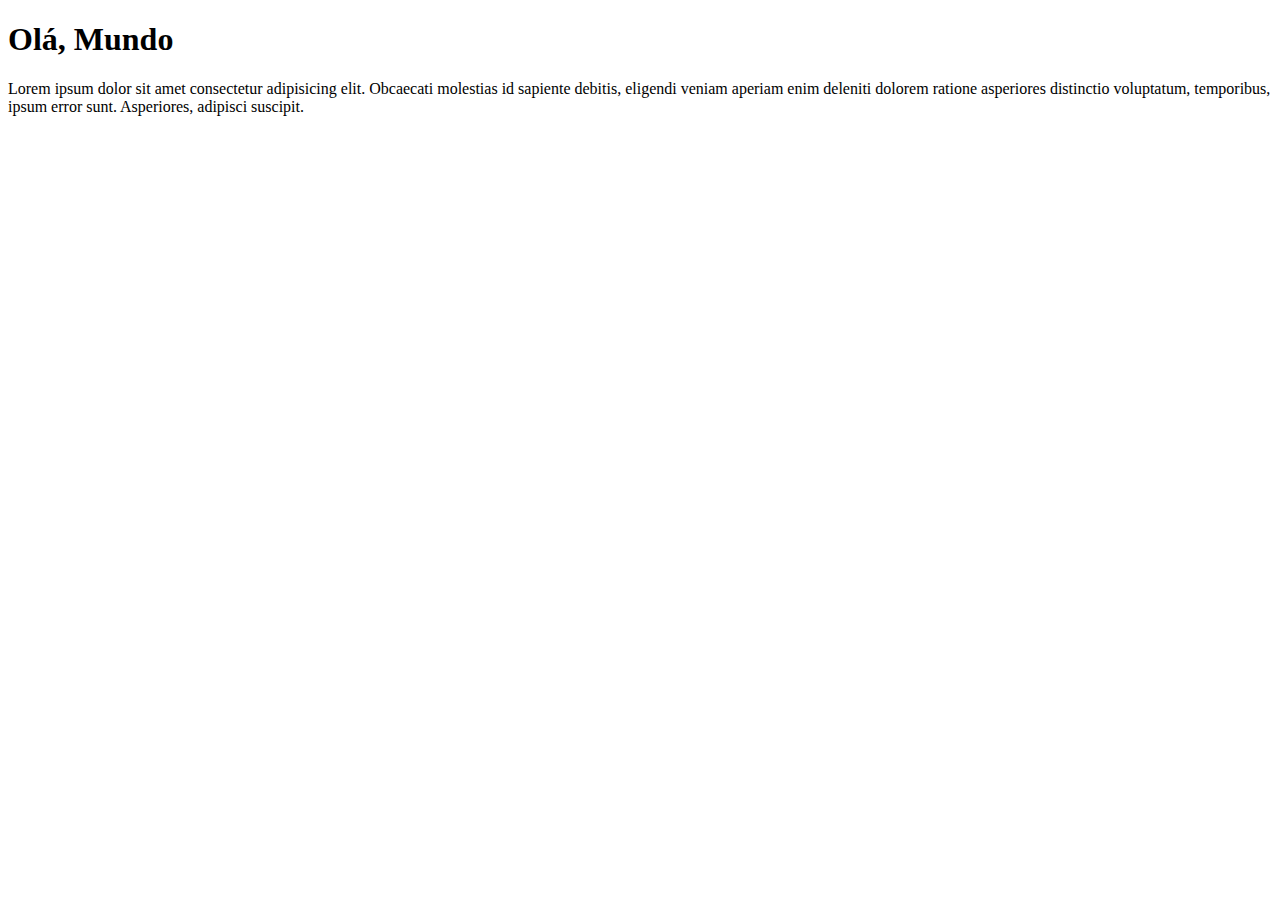
==== aula-06-04/index01.html @ 813f7083 "Aula-06-04" ====
<!DOCTYPE html>
<html lang="en">
<head>
    <meta charset="UTF-8">
    <meta http-equiv="X-UA-Compatible" content="IE=edge">
    <meta name="viewport" content="width=device-width, initial-scale=1.0">
    <title>Document</title>
</head>
<body>
    <h1>Olá, Mundo</h1>
    <p>Lorem ipsum dolor sit amet consectetur adipisicing elit. Obcaecati molestias id sapiente debitis, eligendi veniam aperiam enim deleniti dolorem ratione asperiores distinctio voluptatum, temporibus, ipsum error sunt. Asperiores, adipisci suscipit.</p>
</body>
</html>
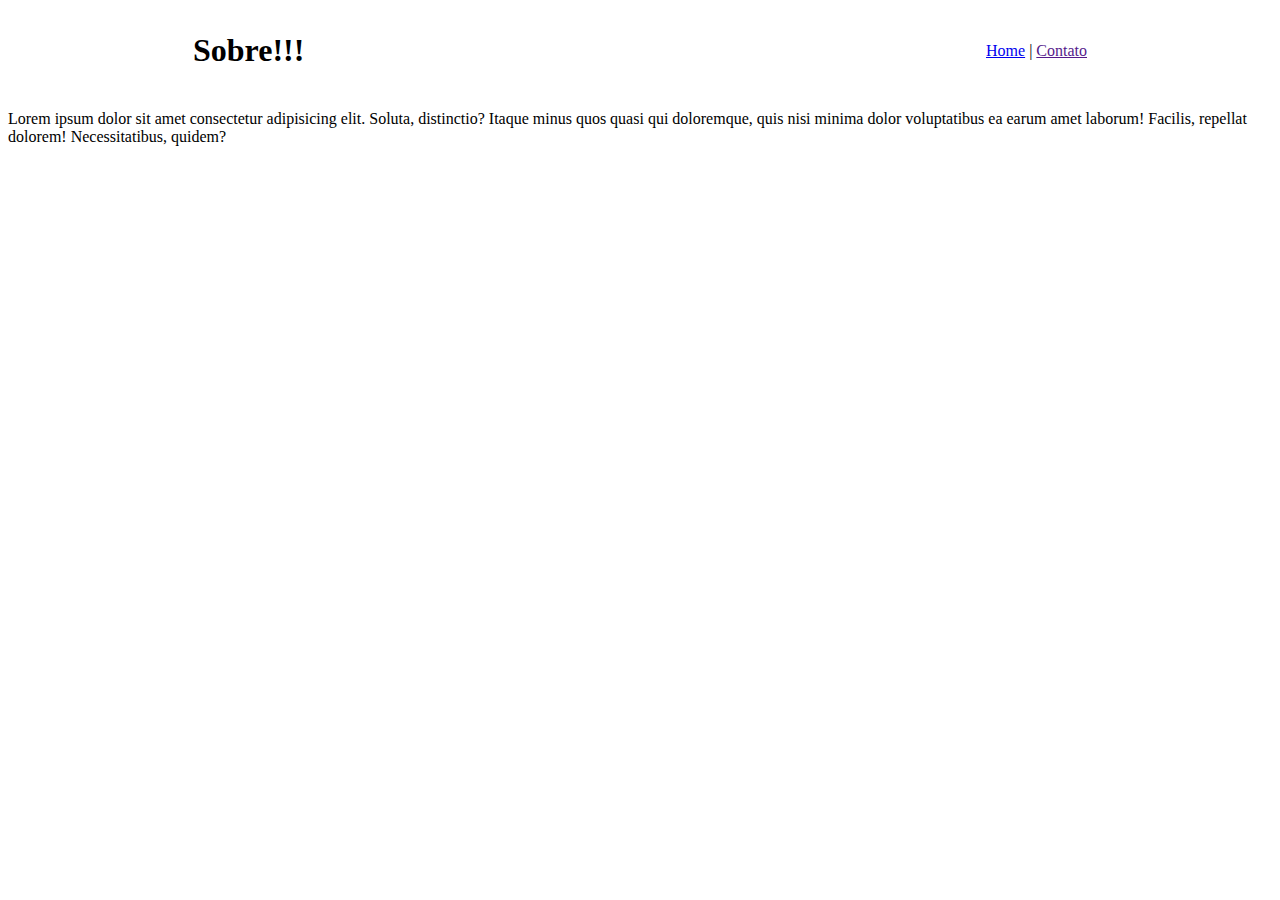
==== commit ac5724f3: "site2" ====
--- a/aula-06-04/index01.html
+++ b/aula-06-04/index01.html
@@ -7,7 +7,15 @@
     <title>Document</title>
 </head>
 <body>
-    <h1>Olá, Mundo</h1>
-    <p>Lorem ipsum dolor sit amet consectetur adipisicing elit. Obcaecati molestias id sapiente debitis, eligendi veniam aperiam enim deleniti dolorem ratione asperiores distinctio voluptatum, temporibus, ipsum error sunt. Asperiores, adipisci suscipit.</p>
+    <table width="900" align="center">
+        <tr>
+            <td><h1>Sobre!!!</h1></td>
+            <td align="right">
+                <a href="index02.html">Home</a> |
+                <a href="">Contato</a>
+            </td>
+        </tr>
+    </table>
+    <p>Lorem ipsum dolor sit amet consectetur adipisicing elit. Soluta, distinctio? Itaque minus quos quasi qui doloremque, quis nisi minima dolor voluptatibus ea earum amet laborum! Facilis, repellat dolorem! Necessitatibus, quidem?</p>
 </body>
 </html>